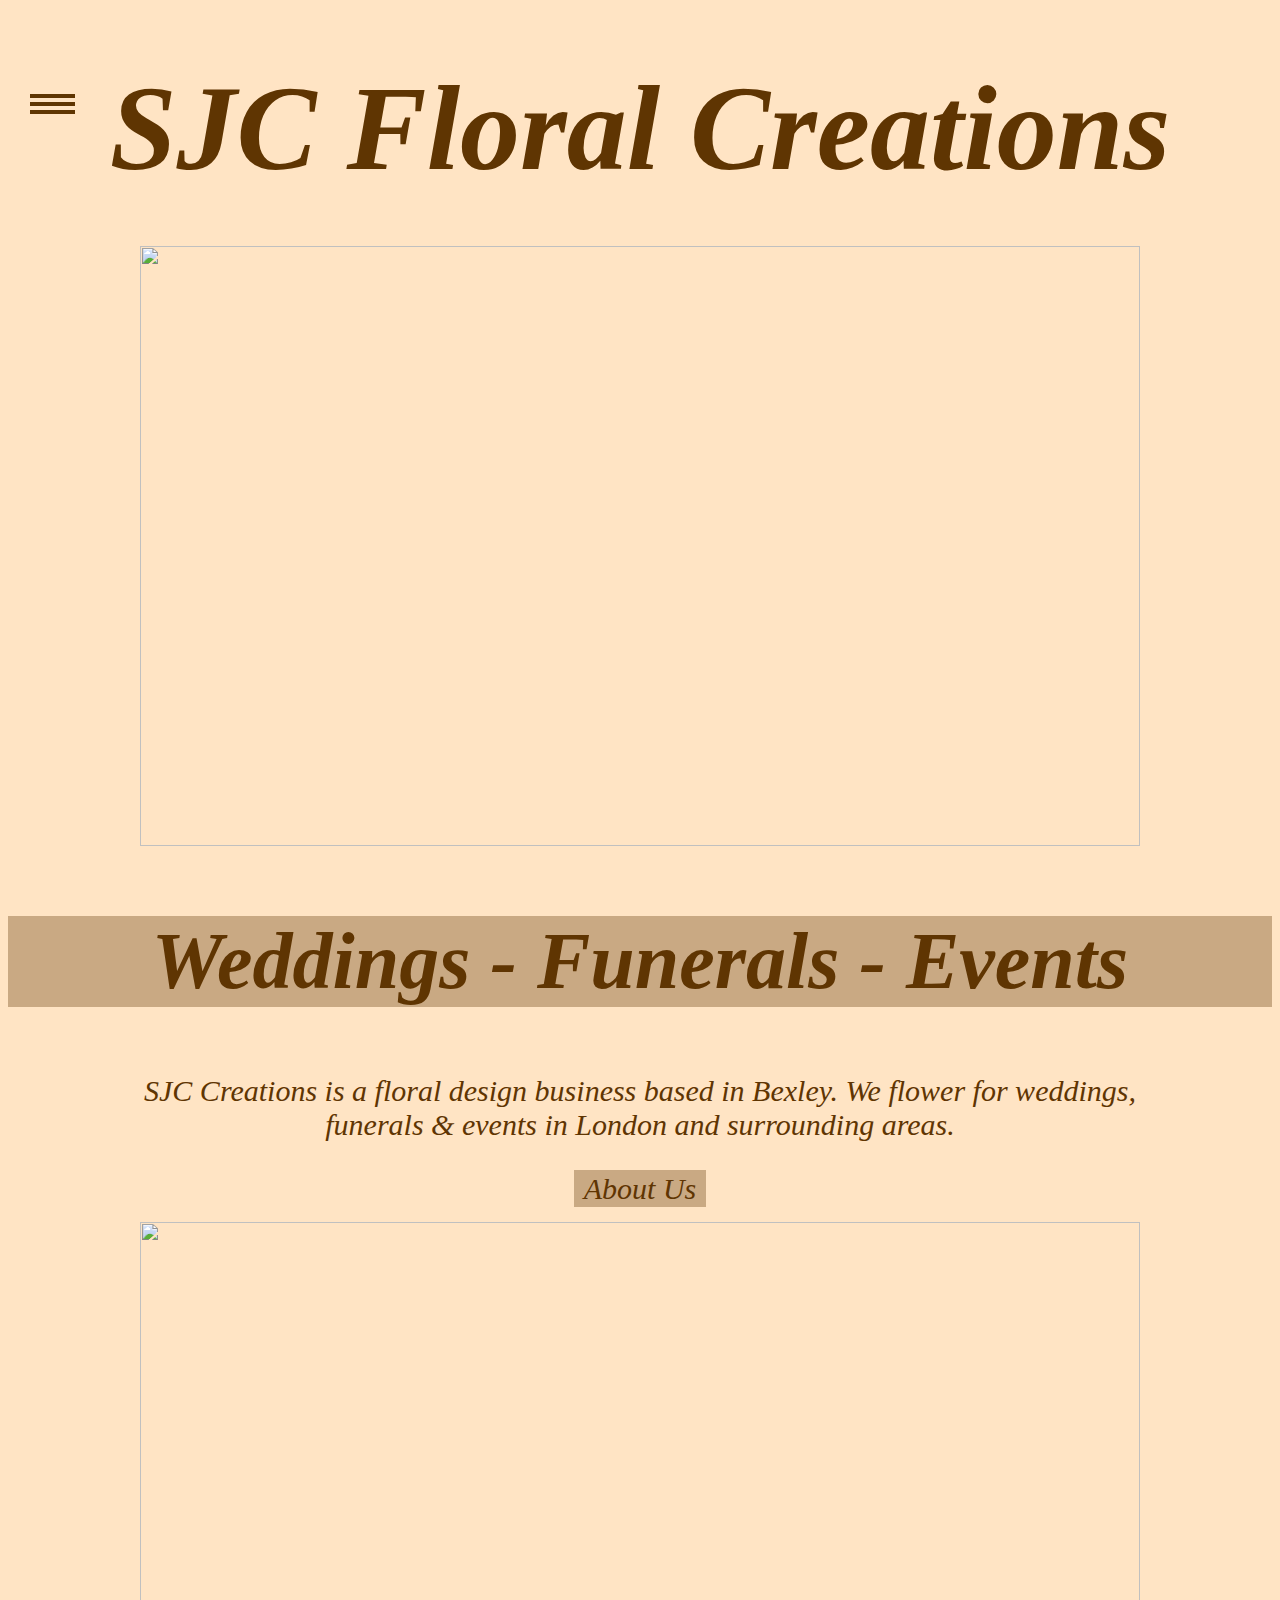
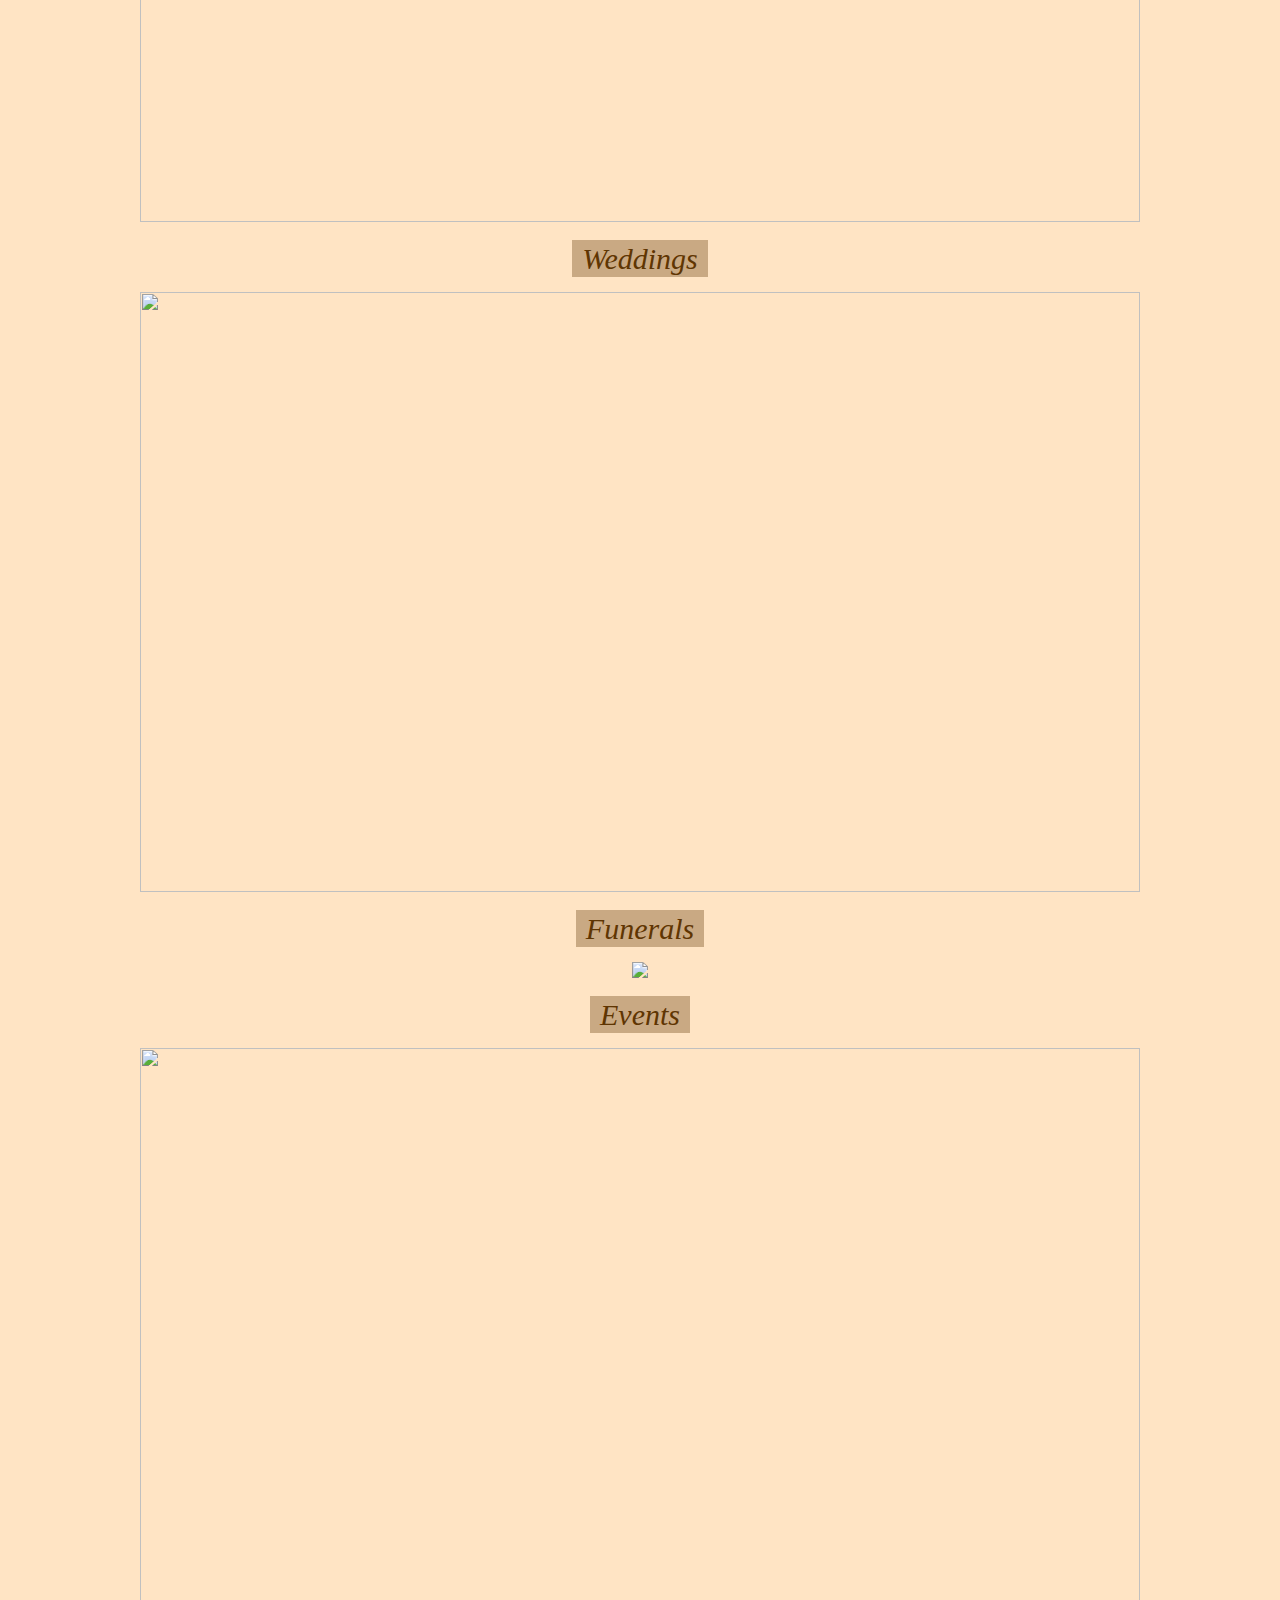
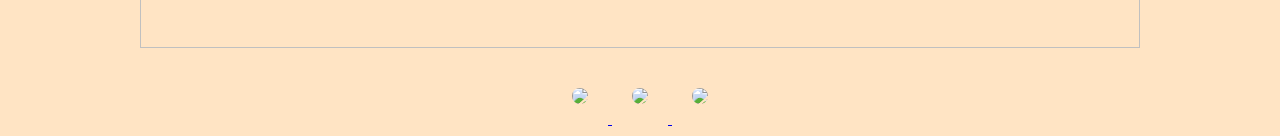
==== index.html @ a539b67b "Updated social media jpg so GitHub page can render images" ====
<!DOCTYPE html>
<html>
  <head>
    <link rel="stylesheet" href="Home.css">
    <script rel="javascript" src="Home.js">
      </script>
  <div id="sidebar">
    <div class="toggle-btn" onclick="show()">
      <span></span>
      <span></span>
      <span></span>
    </div>
    <ul>
      <li><a href="http://127.0.0.1:3000/About Us.html" class="sidebar-hl">About Us</a></li>
      <li><a href="http://127.0.0.1:3000/Weddings.html" class="sidebar-hl"> Weddings </a></li>
      <li><a href="http://127.0.0.1:3000/Funerals.html" class="sidebar-hl"> Funerals </a></li>
      <li><a href="http://127.0.0.1:3000/Events.html" class="sidebar-hl"> Events </a></li>
    </ul>
  </div>
  </head>
  <body>
    <header>
      <h1 class="text"> SJC Floral Creations </h1>
      <P>
      <img src="Zhomepicture.jpg" width="1000px" height="600px">
      <h2 class="text" id="banner"> 
        Weddings - Funerals - Events 
      </h2>
    </header>
      <main>
        <article class="text">
        <p> SJC Creations is a floral design business based in Bexley.
          We flower for weddings,<br>funerals & events in London and surrounding
          areas.
        </article>
          <nav>
            <a href="http://127.0.0.1:3000/About Us.html" id="btn-about-us"> About Us
            </a> 
          </nav>
            <p>
              <img src="Zhomepicture1.jpg" width="1000px" height="600px">
          <nav>
            <a href="http://127.0.0.1:3000/Weddings.html" id="btn-weddings"> Weddings </a>
          </nav>
            <p>
              <img src="Zhomepicture4.jpg" width="1000px" height="600px">
          <nav>
            <a href="http://127.0.0.1:3000/Funerals.html" id="btn-funerals"> Funerals </a>
          </nav>
            <p>
              <img src="Zhomepicture3.jpg" width="1000px" width="600px">
          <nav>
            <a href="http://127.0.0.1:3000/Events.html" id="btn-events"> Events </a>
          </nav>
            <p>
              <img src="Zhomepicture2.jpg" width="1000px" height="600px">
      </main>
        <footer>
          <!-- add the logos for the social medias -->
          <a href="https://www.instagram.com/sjcfloralcreations/?hl=en"> <img src="ZInstagram.jpg" id="hl-instagram"> </a>
          <a href="https://www.tiktok.com/@sjcfloralcreations?lang=en" > <img src="ZTikTok.jpg" id="hl-tiktok"> </a>
          <a href="https://www.facebook.com/profile.php?id=100089802482598" > <img src="ZFacebook.jpg" id="hl-facebook"> </a>
        </footer>
  </body>
</html>
---- Home.css ----
.text {color: rgb(95, 53, 2);}
      body {text-align: center; background-color: bisque; font-style:oblique;}
      h1 {font-size: 120px; margin-top: 0.5em; margin-bottom: 0.4em}
      h2 {font-size: 80px; background-color: rgba(95, 53, 2, 0.338);}
      article {font-size: 30px;}
     
      #btn-about-us {background-color: rgba(95, 53, 2, 0.338); color: rgb(95, 53, 2); text-decoration: none; font-size: 30px; padding: 2px 10px 2px 10px;}
      #btn-weddings {background-color: rgba(95, 53, 2, 0.338); color: rgb(95, 53, 2); text-decoration: none; font-size: 30px; padding: 2px 10px 2px 10px;}
      #btn-funerals {background-color: rgba(95, 53, 2, 0.338); color: rgb(95, 53, 2); text-decoration: none; font-size: 30px; padding: 2px 10px 2px 10px;}
      #btn-events {background-color: rgba(95, 53, 2, 0.338); color: rgb(95, 53, 2); text-decoration: none; font-size: 30px; padding: 2px 10px 2px 10px;}
      
      #hl-instagram {width: 60px; border-radius: 50px; margin: 20px}
      #hl-tiktok {width: 60px; border-radius: 50px; margin: 20px;}
      #hl-facebook {width: 60px; border-radius: 50px; margin: 20px;}
      
      #sidebar {position: absolute; width: 200px; height: 330px; background: rgb(95, 53, 2); left: -300px; transition: 0.4s;}
      #sidebar ul li {list-style-type: none;; font-size: 30px; padding: 20px}
      #sidebar.active {left: 0;}
      #sidebar .toggle-btn {position: absolute; top: 30px; left: 330px;}
      .toggle-btn span {width: 45px; height: 4px; background-color: rgb(95, 53, 2); display: block; margin-top: 4px;}
      .sidebar-hl {text-decoration: none; color: bisque;}
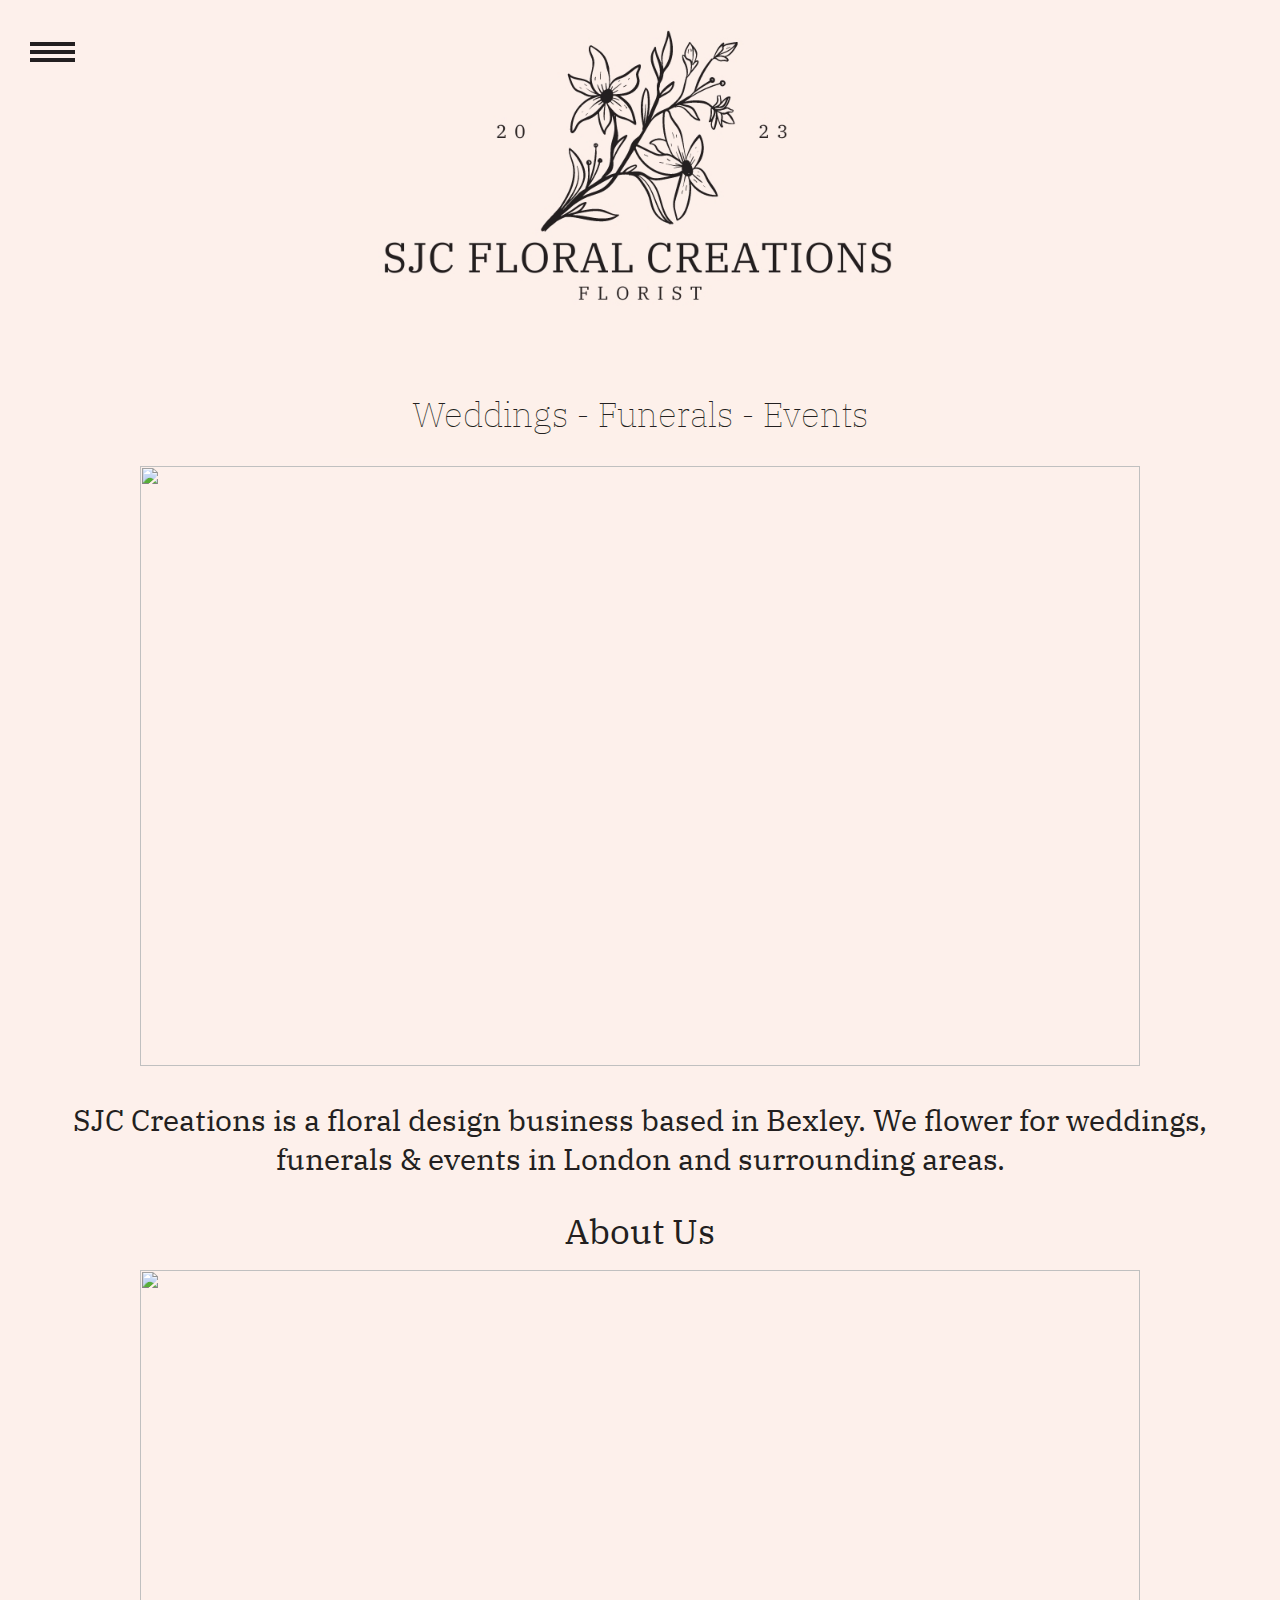
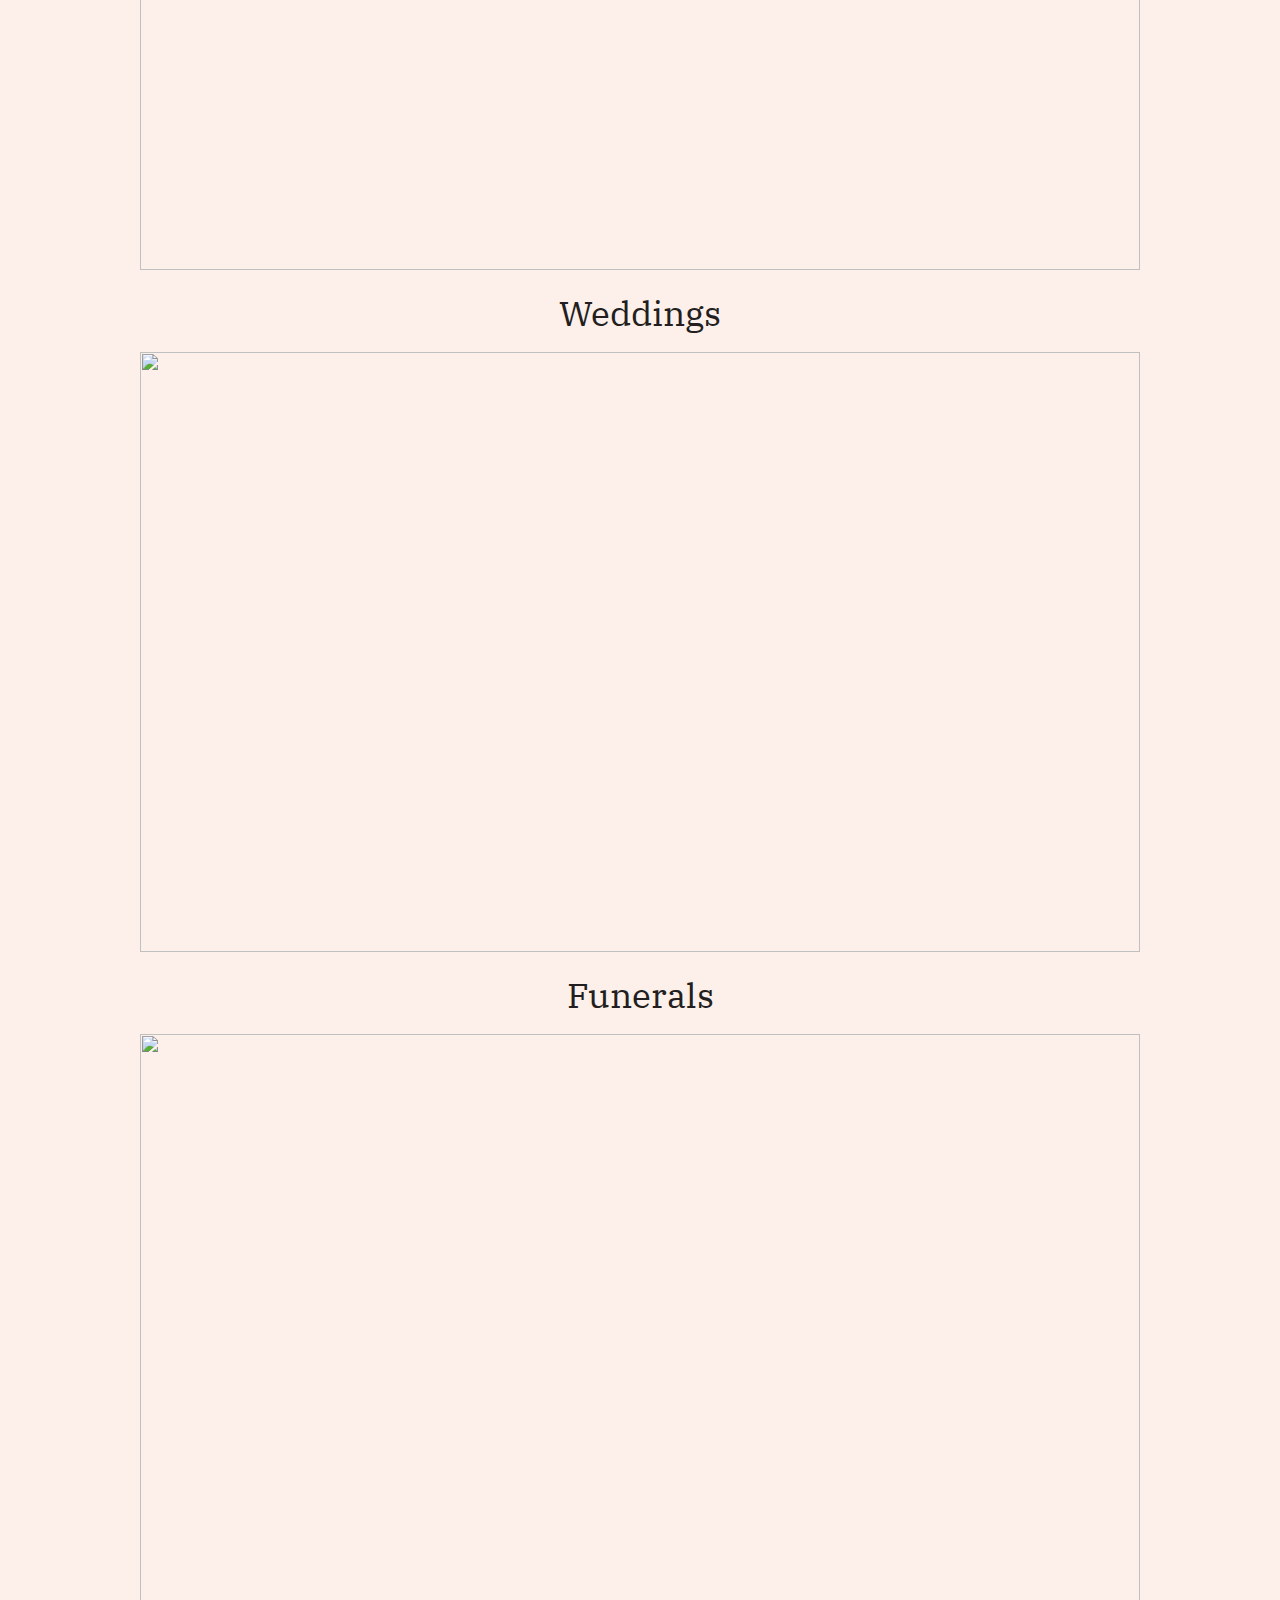
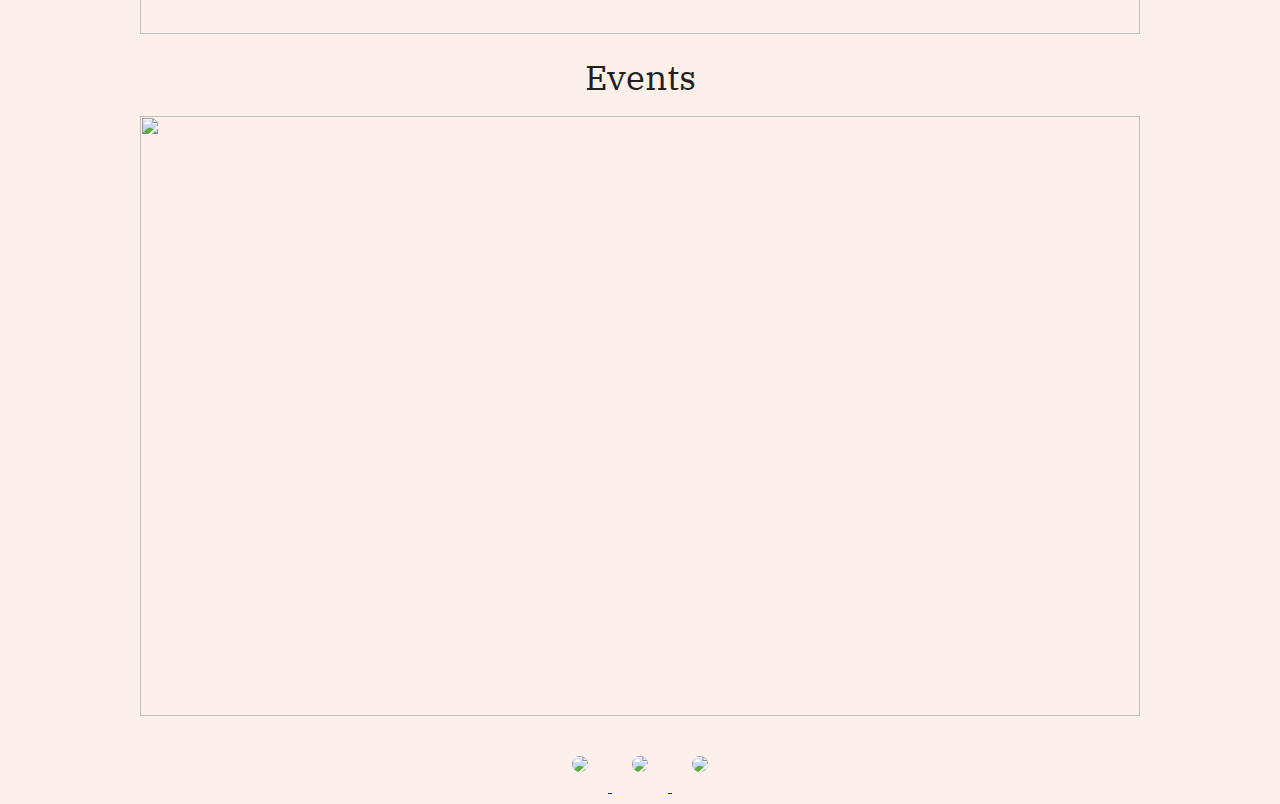
==== commit e4501afa: "Font, logo quality improved, small UI changes" ====
--- a/index.html
+++ b/index.html
@@ -1,9 +1,14 @@
 <!DOCTYPE html>
 <html>
   <head>
+
+    <link rel="preconnect" href="https://fonts.googleapis.com">
+    <link rel="preconnect" href="https://fonts.gstatic.com" crossorigin>
+    <link href="https://fonts.googleapis.com/css2?family=IBM+Plex+Serif&display=swap" rel="stylesheet">
+
     <link rel="stylesheet" href="Home.css">
-    <script rel="javascript" src="Home.js">
-      </script>
+    <script rel="javascript" src="Home.js"> </script>
+
   <div id="sidebar">
     <div class="toggle-btn" onclick="show()">
       <span></span>
@@ -20,12 +25,13 @@
   </head>
   <body>
     <header>
-      <h1 class="text"> SJC Floral Creations </h1>
+      <img src="Zlogo.jpg" id="logo">
+</div>
       <P>
+        <h2 class="text"> 
+          Weddings - Funerals - Events 
+        </h2>
       <img src="Zhomepicture.jpg" width="1000px" height="600px">
-      <h2 class="text" id="banner"> 
-        Weddings - Funerals - Events 
-      </h2>
     </header>
       <main>
         <article class="text">
@@ -48,7 +54,7 @@
             <a href="http://127.0.0.1:3000/Funerals.html" id="btn-funerals"> Funerals </a>
           </nav>
             <p>
-              <img src="Zhomepicture3.jpg" width="1000px" width="600px">
+              <img src="Zhomepicture3.jpg" width="1000px" height="600px">
           <nav>
             <a href="http://127.0.0.1:3000/Events.html" id="btn-events"> Events </a>
           </nav>
--- a/Home.css
+++ b/Home.css
@@ -1,21 +1,21 @@
-.text {color: rgb(95, 53, 2);}
-      body {text-align: center; background-color: bisque; font-style:oblique;}
-      h1 {font-size: 120px; margin-top: 0.5em; margin-bottom: 0.4em}
-      h2 {font-size: 80px; background-color: rgba(95, 53, 2, 0.338);}
+      .text {color: #231f20;}
+      #logo {margin-bottom: -100px; margin-top: -150px; width: 600px; height: 600px;}
+      body {text-align: center; background-color: #fdf0eb; font-family: 'IBM Plex Serif', serif;}
+      h2 {font-size: 35px; font-weight: lighter;}
       article {font-size: 30px;}
      
-      #btn-about-us {background-color: rgba(95, 53, 2, 0.338); color: rgb(95, 53, 2); text-decoration: none; font-size: 30px; padding: 2px 10px 2px 10px;}
-      #btn-weddings {background-color: rgba(95, 53, 2, 0.338); color: rgb(95, 53, 2); text-decoration: none; font-size: 30px; padding: 2px 10px 2px 10px;}
-      #btn-funerals {background-color: rgba(95, 53, 2, 0.338); color: rgb(95, 53, 2); text-decoration: none; font-size: 30px; padding: 2px 10px 2px 10px;}
-      #btn-events {background-color: rgba(95, 53, 2, 0.338); color: rgb(95, 53, 2); text-decoration: none; font-size: 30px; padding: 2px 10px 2px 10px;}
+      #btn-about-us {color: #231f20; text-decoration: none; font-size: 35px; padding: 2px 10px 2px 10px;}
+      #btn-weddings {color: #231f20; text-decoration: none; font-size: 35px; padding: 2px 10px 2px 10px;}
+      #btn-funerals {color: #231f20; text-decoration: none; font-size: 35px; padding: 2px 10px 2px 10px;}
+      #btn-events {color: #231f20; text-decoration: none; font-size: 35px; padding: 2px 10px 2px 10px;}
       
       #hl-instagram {width: 60px; border-radius: 50px; margin: 20px}
       #hl-tiktok {width: 60px; border-radius: 50px; margin: 20px;}
       #hl-facebook {width: 60px; border-radius: 50px; margin: 20px;}
       
-      #sidebar {position: absolute; width: 200px; height: 330px; background: rgb(95, 53, 2); left: -300px; transition: 0.4s;}
-      #sidebar ul li {list-style-type: none;; font-size: 30px; padding: 20px}
+      #sidebar {position: absolute; width: 200px; height: 330px; background: #231f20; left: -300px; transition: 0.4s;}
+      #sidebar ul li {list-style-type: none;; font-size: 30px; padding: 15px}
       #sidebar.active {left: 0;}
       #sidebar .toggle-btn {position: absolute; top: 30px; left: 330px;}
-      .toggle-btn span {width: 45px; height: 4px; background-color: rgb(95, 53, 2); display: block; margin-top: 4px;}
-      .sidebar-hl {text-decoration: none; color: bisque;}+      .toggle-btn span {width: 45px; height: 4px; background-color: #231f20; display: block; margin-top: 4px;}
+      .sidebar-hl {text-decoration: none; color: #fdf0eb;}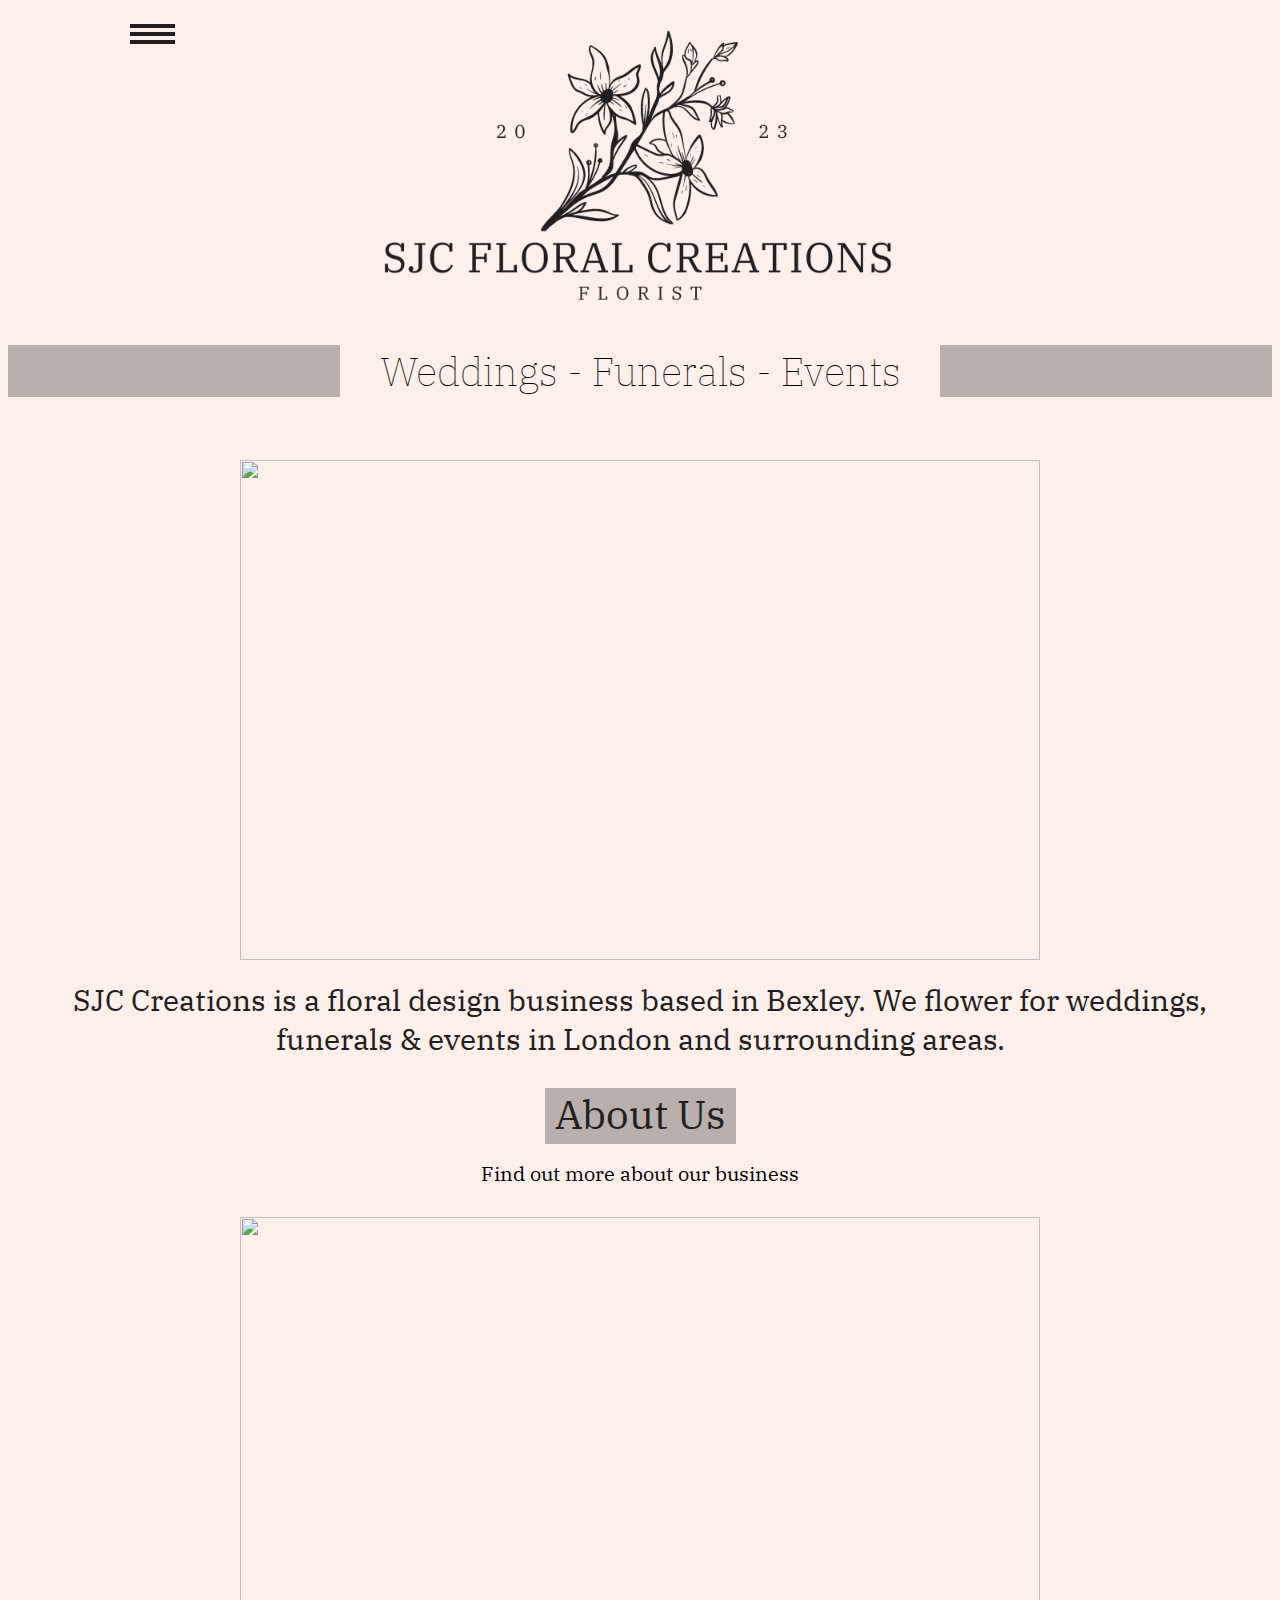
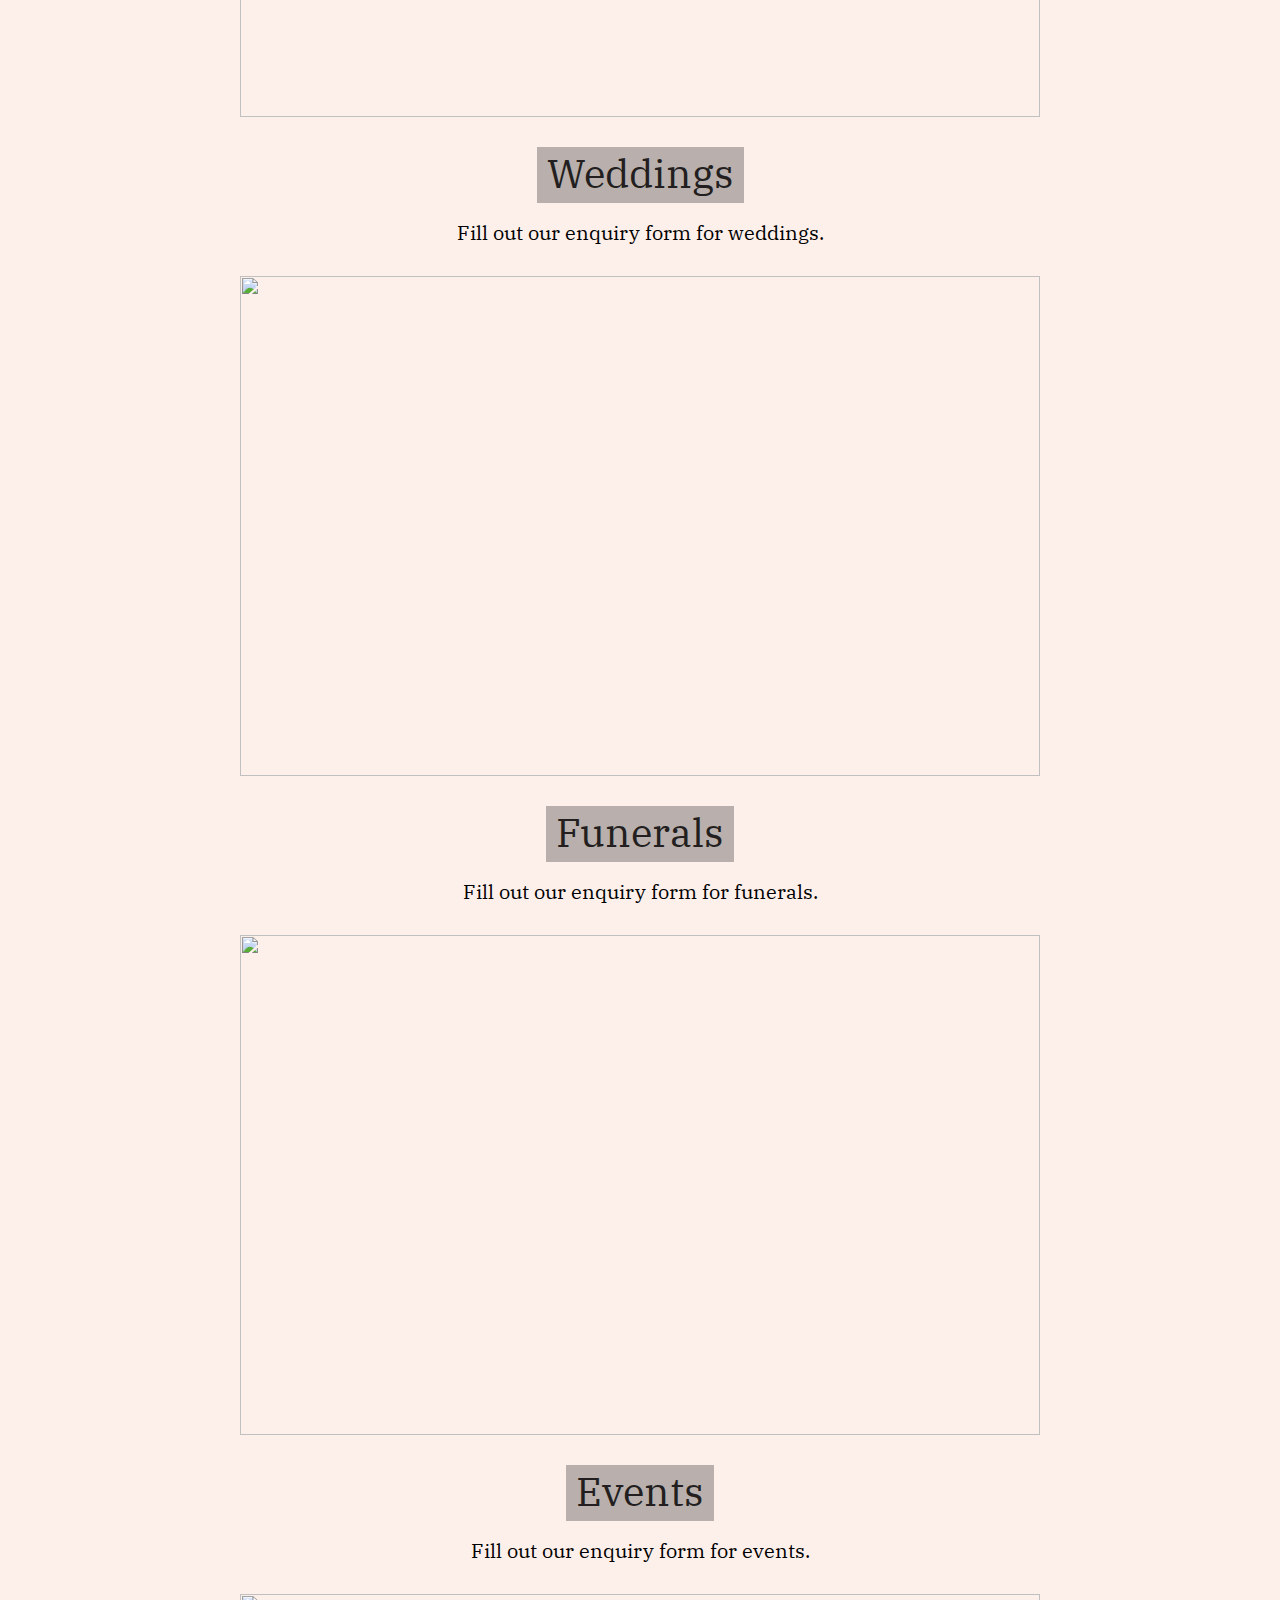
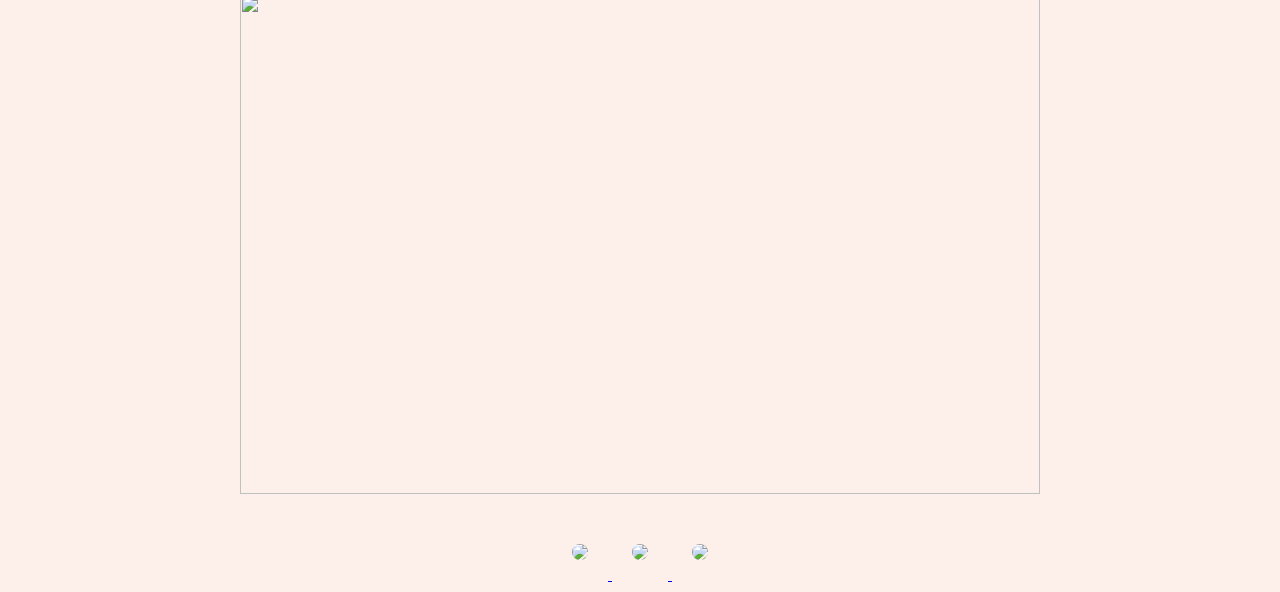
==== commit 48780aa5: "UI update, redu" ====
--- a/index.html
+++ b/index.html
@@ -1,7 +1,6 @@
 <!DOCTYPE html>
 <html>
   <head>
-
     <link rel="preconnect" href="https://fonts.googleapis.com">
     <link rel="preconnect" href="https://fonts.gstatic.com" crossorigin>
     <link href="https://fonts.googleapis.com/css2?family=IBM+Plex+Serif&display=swap" rel="stylesheet">
@@ -27,42 +26,41 @@
     <header>
       <img src="Zlogo.jpg" id="logo">
 </div>
-      <P>
-        <h2 class="text"> 
+      <p></p>
+        <h2 id="banner"> 
           Weddings - Funerals - Events 
         </h2>
-      <img src="Zhomepicture.jpg" width="1000px" height="600px">
+      <img src="Zhomepicture.jpg" class="images">
     </header>
       <main>
         <article class="text">
         <p> SJC Creations is a floral design business based in Bexley.
           We flower for weddings,<br>funerals & events in London and surrounding
-          areas.
+          areas.</p>
         </article>
           <nav>
-            <a href="http://127.0.0.1:3000/About Us.html" id="btn-about-us"> About Us
+            <a href="http://127.0.0.1:3000/About Us.html" class="button"> About Us
             </a> 
           </nav>
-            <p>
-              <img src="Zhomepicture1.jpg" width="1000px" height="600px">
+             <div class="lildescrippy"> Find out more about our business </div>
+              <img src="Zhomepicture1.jpg" class="images">
           <nav>
-            <a href="http://127.0.0.1:3000/Weddings.html" id="btn-weddings"> Weddings </a>
+            <a href="http://127.0.0.1:3000/Weddings.html" class="button"> Weddings </a>
           </nav>
-            <p>
-              <img src="Zhomepicture4.jpg" width="1000px" height="600px">
+          <div class="lildescrippy"> Fill out our enquiry form for weddings. </div>
+              <img src="Zhomepicture4.jpg" class="images">
           <nav>
-            <a href="http://127.0.0.1:3000/Funerals.html" id="btn-funerals"> Funerals </a>
+            <a href="http://127.0.0.1:3000/Funerals.html" class="button"> Funerals </a>
           </nav>
-            <p>
-              <img src="Zhomepicture3.jpg" width="1000px" height="600px">
+          <div class="lildescrippy"> Fill out our enquiry form for funerals. </div>
+              <img src="Zhomepicture3.jpg" class="images">
           <nav>
-            <a href="http://127.0.0.1:3000/Events.html" id="btn-events"> Events </a>
+            <a href="http://127.0.0.1:3000/Events.html" class="button"> Events </a>
           </nav>
-            <p>
-              <img src="Zhomepicture2.jpg" width="1000px" height="600px">
+          <div class="lildescrippy"> Fill out our enquiry form for events. </div>
+              <img src="Zhomepicture2.jpg" class="images">
       </main>
         <footer>
-          <!-- add the logos for the social medias -->
           <a href="https://www.instagram.com/sjcfloralcreations/?hl=en"> <img src="ZInstagram.jpg" id="hl-instagram"> </a>
           <a href="https://www.tiktok.com/@sjcfloralcreations?lang=en" > <img src="ZTikTok.jpg" id="hl-tiktok"> </a>
           <a href="https://www.facebook.com/profile.php?id=100089802482598" > <img src="ZFacebook.jpg" id="hl-facebook"> </a>
--- a/Home.css
+++ b/Home.css
@@ -1,20 +1,19 @@
       .text {color: #231f20;}
-      #logo {margin-bottom: -100px; margin-top: -150px; width: 600px; height: 600px;}
+      #logo {margin-bottom: -150px; margin-top: -150px; width: 600px; height: 600px;}
       body {text-align: center; background-color: #fdf0eb; font-family: 'IBM Plex Serif', serif;}
-      h2 {font-size: 35px; font-weight: lighter;}
-      article {font-size: 30px;}
-     
-      #btn-about-us {color: #231f20; text-decoration: none; font-size: 35px; padding: 2px 10px 2px 10px;}
-      #btn-weddings {color: #231f20; text-decoration: none; font-size: 35px; padding: 2px 10px 2px 10px;}
-      #btn-funerals {color: #231f20; text-decoration: none; font-size: 35px; padding: 2px 10px 2px 10px;}
-      #btn-events {color: #231f20; text-decoration: none; font-size: 35px; padding: 2px 10px 2px 10px;}
+      h2 {font-size: 40px; font-weight: lighter;}
+      #banner {background-color: #231f204f;}
+      article {font-size: 30px; margin-top: -40px;}
+      .images {width: 800px; height: 500px; padding: 30px}
+      .button {color: #231f20; background-color: #231f204f; text-decoration: none; font-size: 40px; padding-left: 10px; padding-right: 10px; padding-bottom: 4px}
+      .lildescrippy {font-size: 20px; font-family: 'IBM Plex Serif', serif; margin-top: 20px;}
       
       #hl-instagram {width: 60px; border-radius: 50px; margin: 20px}
       #hl-tiktok {width: 60px; border-radius: 50px; margin: 20px;}
       #hl-facebook {width: 60px; border-radius: 50px; margin: 20px;}
       
-      #sidebar {position: absolute; width: 200px; height: 330px; background: #231f20; left: -300px; transition: 0.4s;}
-      #sidebar ul li {list-style-type: none;; font-size: 30px; padding: 15px}
+      #sidebar {position: absolute; width: 200px; height: 330px; background: #231f20; left: -200px; top: -10px; transition: 0.4s;}
+      #sidebar ul li {list-style-type: none; font-size: 30px; padding: 15px; margin-left: -50px;}
       #sidebar.active {left: 0;}
       #sidebar .toggle-btn {position: absolute; top: 30px; left: 330px;}
       .toggle-btn span {width: 45px; height: 4px; background-color: #231f20; display: block; margin-top: 4px;}
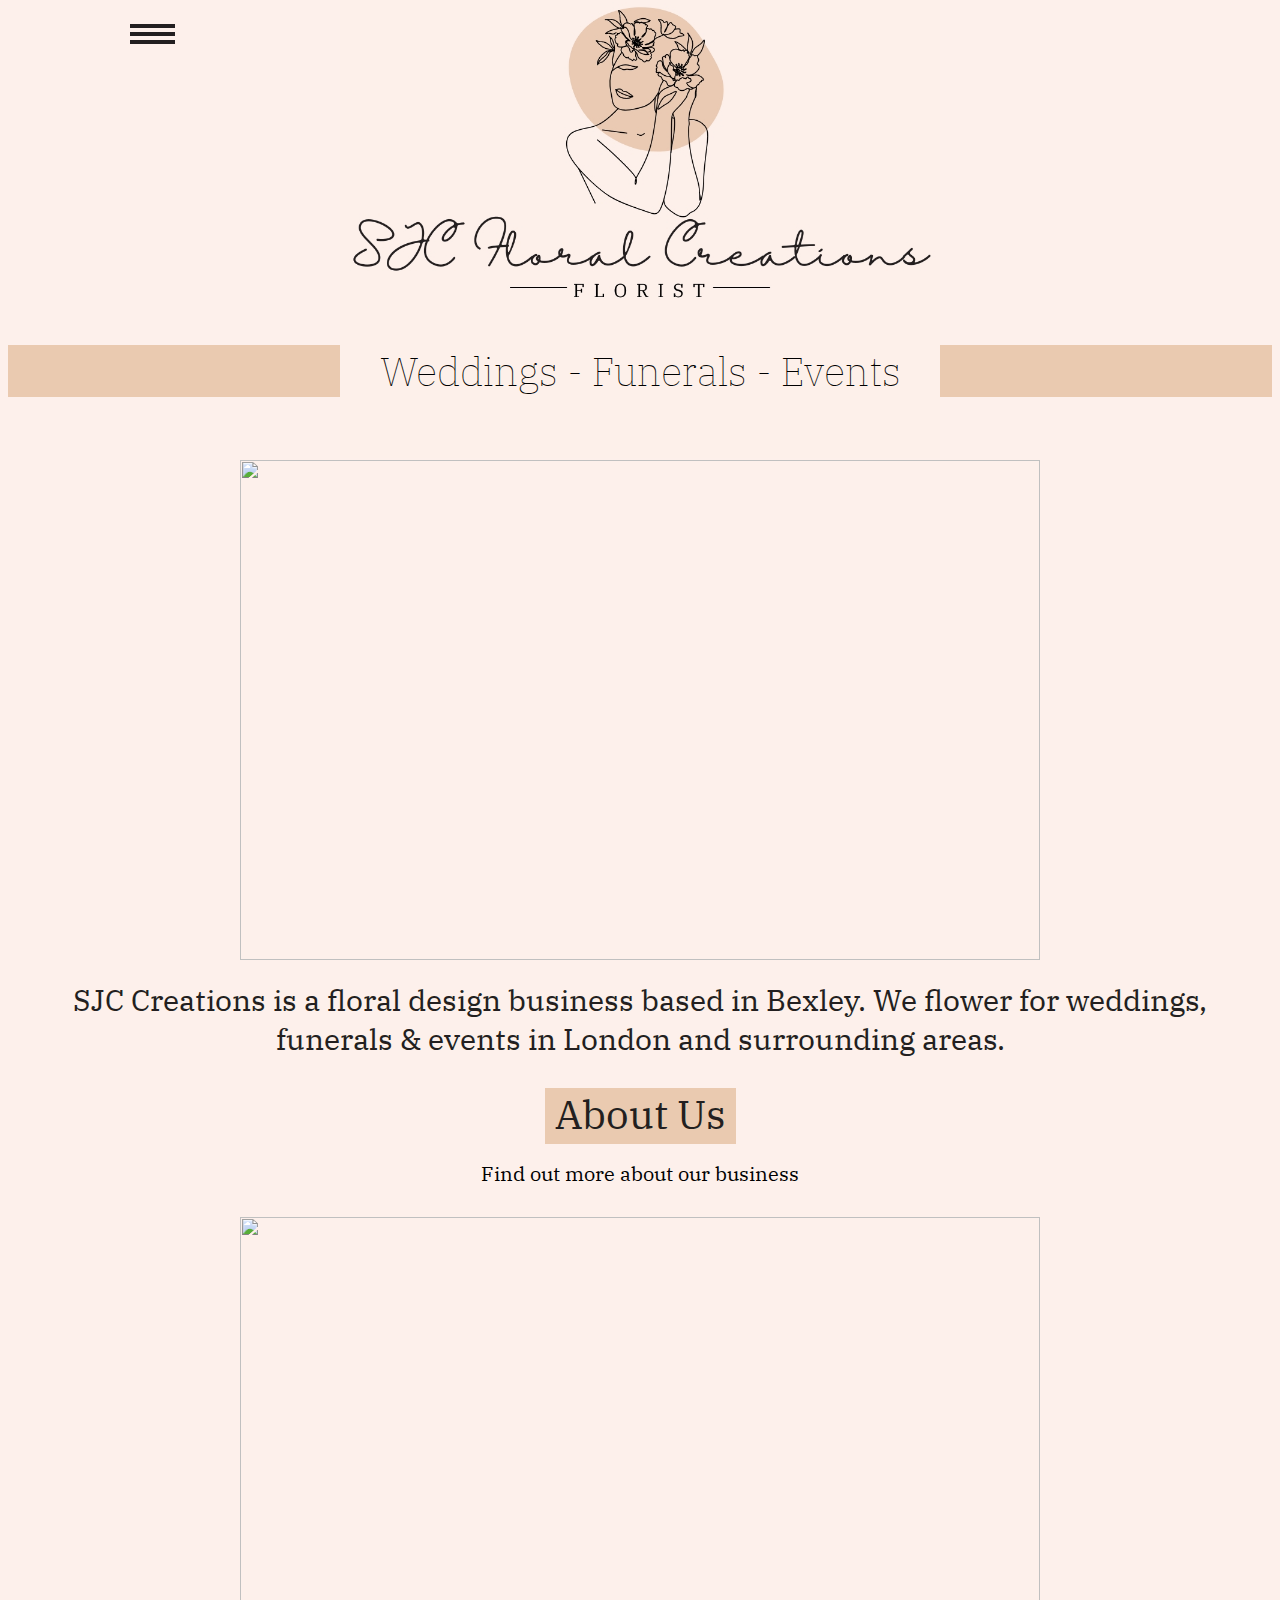
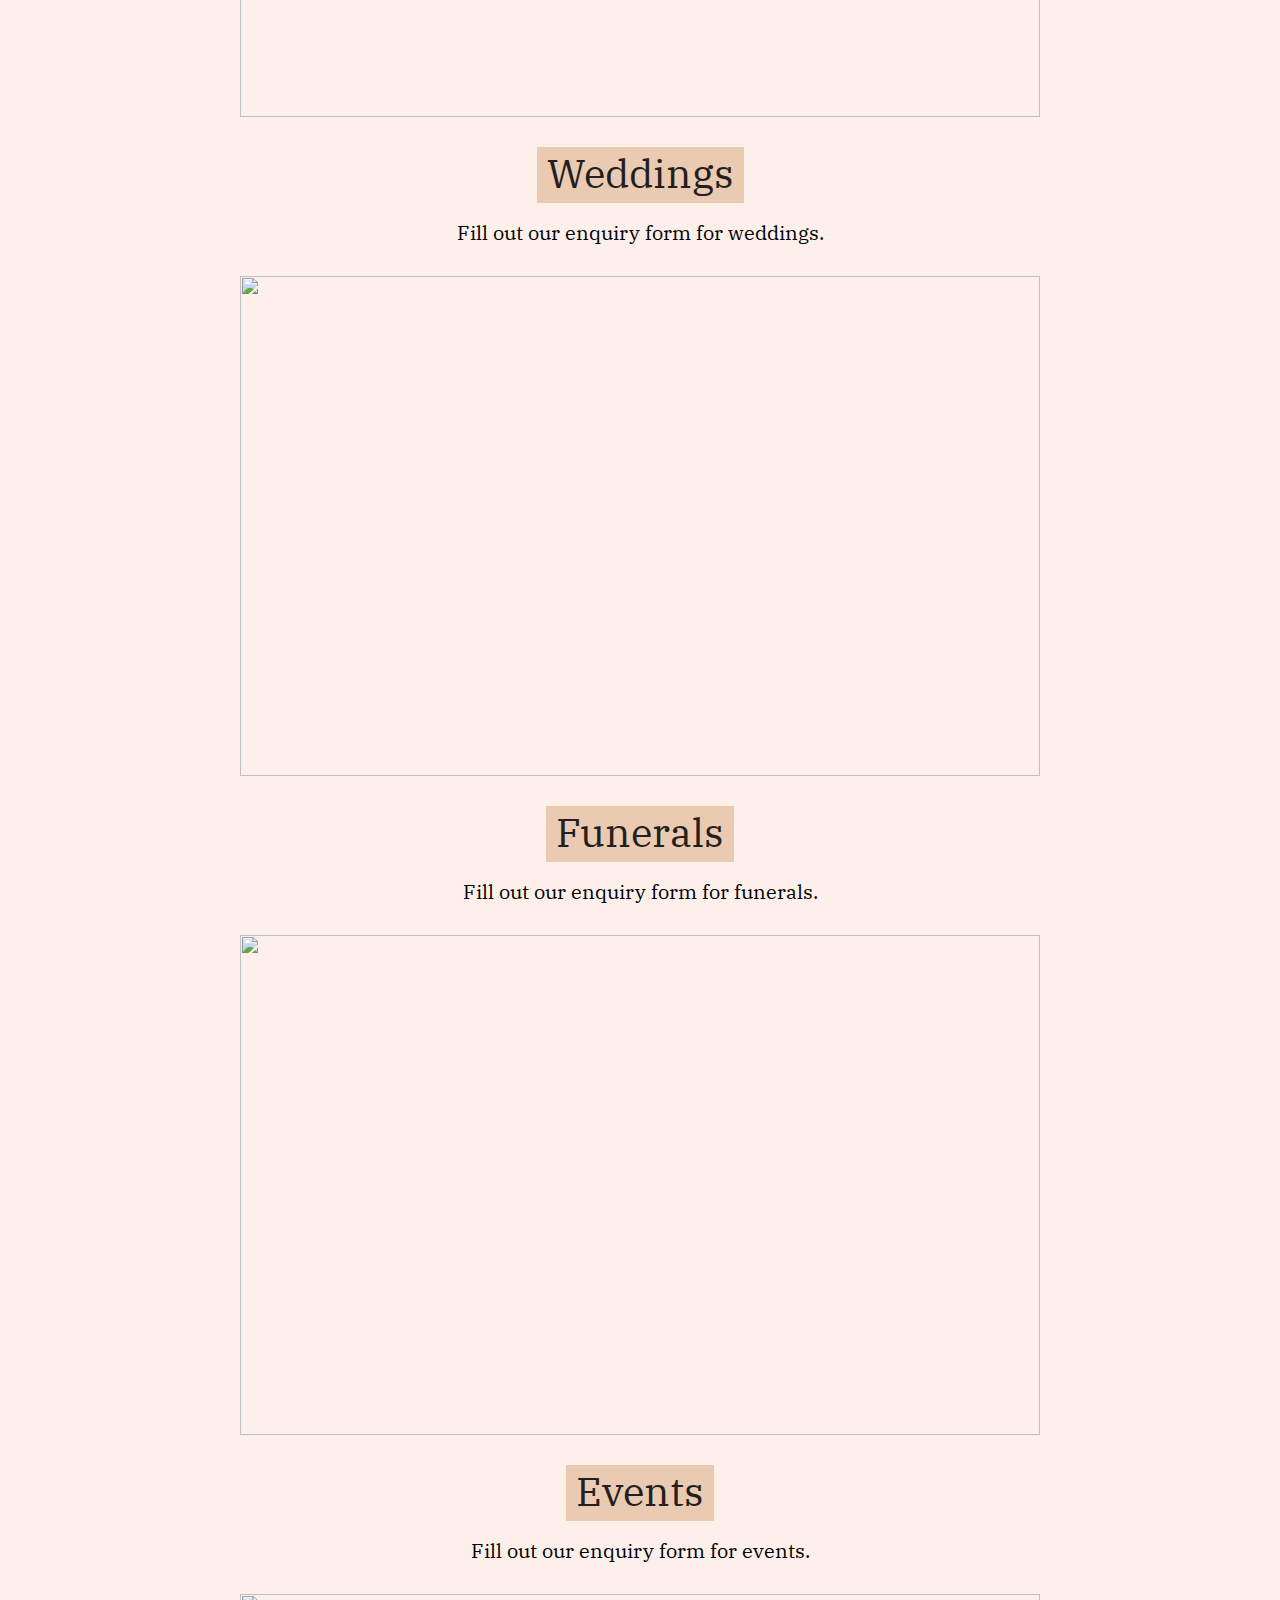
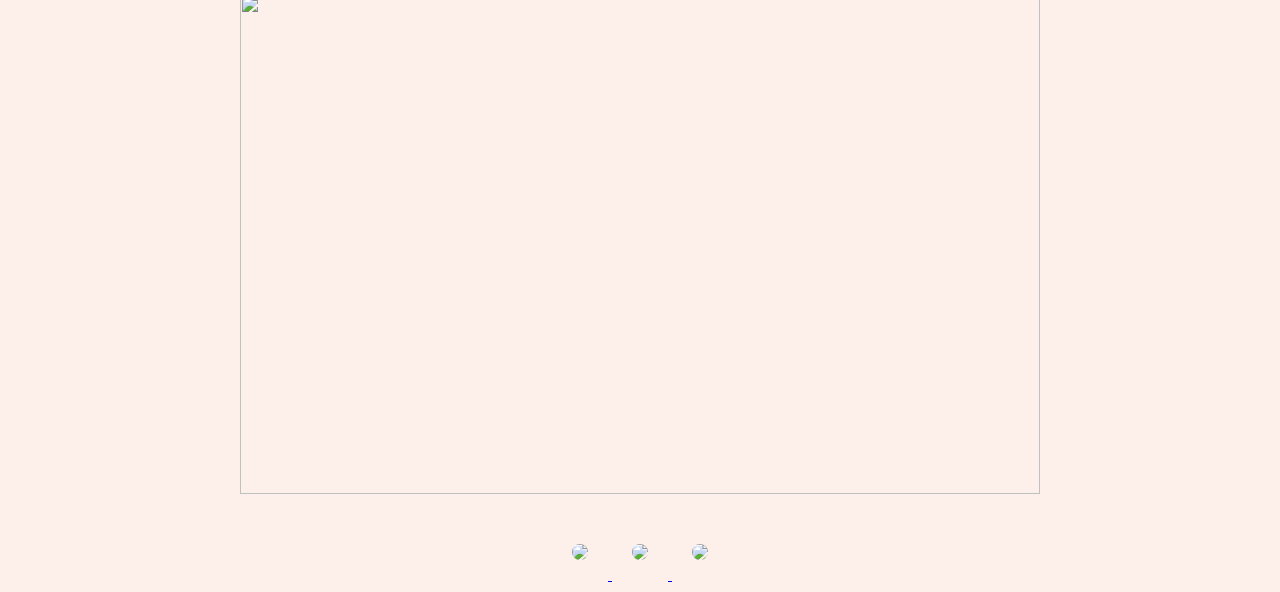
==== commit 5c4f1275: "Updated code layout" ====
--- a/index.html
+++ b/index.html
@@ -1,69 +1,65 @@
 <!DOCTYPE html>
 <html>
-  <head>
-    <link rel="preconnect" href="https://fonts.googleapis.com">
-    <link rel="preconnect" href="https://fonts.gstatic.com" crossorigin>
-    <link href="https://fonts.googleapis.com/css2?family=IBM+Plex+Serif&display=swap" rel="stylesheet">
-
-    <link rel="stylesheet" href="Home.css">
-    <script rel="javascript" src="Home.js"> </script>
-
-  <div id="sidebar">
-    <div class="toggle-btn" onclick="show()">
-      <span></span>
-      <span></span>
-      <span></span>
+    <head>
+        <link rel="preconnect" href="https://fonts.googleapis.com">
+        <link rel="preconnect" href="https://fonts.gstatic.com" crossorigin>
+        <link href="https://fonts.googleapis.com/css2?family=IBM+Plex+Serif&display=swap" rel="stylesheet">
+        <link rel="stylesheet" href="Home.css">
+        <script rel="javascript" src="Home.js"> </script>
+    <div id="sidebar">
+        <div class="toggle-btn" onclick="show()">
+            <span></span>
+            <span></span>
+            <span></span>
+        </div>
+    <ul>
+        <li><a href="https://lyndonljc123.github.io/About-Us/" class="sidebar-hl">About Us</a></li>
+        <li><a href="https://lyndonljc123.github.io/Weddings/" class="sidebar-hl"> Weddings </a></li>
+        <li><a href="https://lyndonljc123.github.io/Funerals/" class="sidebar-hl"> Funerals </a></li>
+        <li><a href="https://lyndonljc123.github.io/Events/" class="sidebar-hl"> Events </a></li>
+    </ul>
     </div>
-    <ul>
-      <li><a href="http://127.0.0.1:3000/About Us.html" class="sidebar-hl">About Us</a></li>
-      <li><a href="http://127.0.0.1:3000/Weddings.html" class="sidebar-hl"> Weddings </a></li>
-      <li><a href="http://127.0.0.1:3000/Funerals.html" class="sidebar-hl"> Funerals </a></li>
-      <li><a href="http://127.0.0.1:3000/Events.html" class="sidebar-hl"> Events </a></li>
-    </ul>
-  </div>
-  </head>
-  <body>
-    <header>
-      <img src="Zlogo.jpg" id="logo">
-</div>
-      <p></p>
+    </head>
+    <body>
+        <header>
+        <img src="Zlogo.jpg" id="logo">
+            <p></p>
         <h2 id="banner"> 
-          Weddings - Funerals - Events 
+            Weddings - Funerals - Events 
         </h2>
-      <img src="Zhomepicture.jpg" class="images">
-    </header>
-      <main>
+        <img src="Zhomepicture.jpg" class="images">
+        </header>
+    <main>
         <article class="text">
-        <p> SJC Creations is a floral design business based in Bexley.
-          We flower for weddings,<br>funerals & events in London and surrounding
-          areas.</p>
+            <p> SJC Creations is a floral design business based in Bexley.
+            We flower for weddings,<br>funerals & events in London and surrounding
+            areas.</p>
         </article>
-          <nav>
-            <a href="http://127.0.0.1:3000/About Us.html" class="button"> About Us
-            </a> 
-          </nav>
-             <div class="lildescrippy"> Find out more about our business </div>
-              <img src="Zhomepicture1.jpg" class="images">
-          <nav>
-            <a href="http://127.0.0.1:3000/Weddings.html" class="button"> Weddings </a>
-          </nav>
-          <div class="lildescrippy"> Fill out our enquiry form for weddings. </div>
-              <img src="Zhomepicture4.jpg" class="images">
-          <nav>
-            <a href="http://127.0.0.1:3000/Funerals.html" class="button"> Funerals </a>
-          </nav>
-          <div class="lildescrippy"> Fill out our enquiry form for funerals. </div>
-              <img src="Zhomepicture3.jpg" class="images">
-          <nav>
-            <a href="http://127.0.0.1:3000/Events.html" class="button"> Events </a>
-          </nav>
-          <div class="lildescrippy"> Fill out our enquiry form for events. </div>
-              <img src="Zhomepicture2.jpg" class="images">
-      </main>
-        <footer>
-          <a href="https://www.instagram.com/sjcfloralcreations/?hl=en"> <img src="ZInstagram.jpg" id="hl-instagram"> </a>
-          <a href="https://www.tiktok.com/@sjcfloralcreations?lang=en" > <img src="ZTikTok.jpg" id="hl-tiktok"> </a>
-          <a href="https://www.facebook.com/profile.php?id=100089802482598" > <img src="ZFacebook.jpg" id="hl-facebook"> </a>
-        </footer>
-  </body>
+        <nav>
+            <a href="https://lyndonljc123.github.io/About-Us/" class="button">About Us</a>
+        </nav>
+        <div class="lildescrippy"> Find out more about our business </div>
+        <img src="Zhomepicture1.jpg" class="images">
+        <nav>
+            <a href="https://lyndonljc123.github.io/Weddings/" class="button"> Weddings </a>
+        </nav>
+        <div class="lildescrippy"> Fill out our enquiry form for weddings. </div>
+        <img src="Zhomepicture4.jpg" class="images">
+        <nav>
+            <a href="https://lyndonljc123.github.io/Funerals/" class="button"> Funerals </a>
+        </nav>
+        <div class="lildescrippy"> Fill out our enquiry form for funerals. </div>
+        <img src="Zhomepicture3.jpg" class="images">
+        <nav>
+            <a href="https://lyndonljc123.github.io/Events/" class="button"> Events </a>
+        </nav>
+        <div class="lildescrippy"> Fill out our enquiry form for events. </div>
+        <img src="Zhomepicture2.jpg" class="images">
+    </main>
+    <footer>
+        <a href="https://www.instagram.com/sjcfloralcreations/?hl=en"> <img src="ZInstagram.jpg" class="social-media"> </a>
+        <a href="https://www.tiktok.com/@sjcfloralcreations?lang=en" > <img src="ZTikTok.jpg" class="social-media"> </a>
+        <a href="https://www.facebook.com/profile.php?id=100089802482598" > <img src="ZFacebook.jpg" class="social-media"> </a>
+    </footer>
+    </body>
 </html>--- a/Home.css
+++ b/Home.css
@@ -1,20 +1,83 @@
-      .text {color: #231f20;}
-      #logo {margin-bottom: -150px; margin-top: -150px; width: 600px; height: 600px;}
-      body {text-align: center; background-color: #fdf0eb; font-family: 'IBM Plex Serif', serif;}
-      h2 {font-size: 40px; font-weight: lighter;}
-      #banner {background-color: #231f204f;}
-      article {font-size: 30px; margin-top: -40px;}
-      .images {width: 800px; height: 500px; padding: 30px}
-      .button {color: #231f20; background-color: #231f204f; text-decoration: none; font-size: 40px; padding-left: 10px; padding-right: 10px; padding-bottom: 4px}
-      .lildescrippy {font-size: 20px; font-family: 'IBM Plex Serif', serif; margin-top: 20px;}
-      
-      #hl-instagram {width: 60px; border-radius: 50px; margin: 20px}
-      #hl-tiktok {width: 60px; border-radius: 50px; margin: 20px;}
-      #hl-facebook {width: 60px; border-radius: 50px; margin: 20px;}
-      
-      #sidebar {position: absolute; width: 200px; height: 330px; background: #231f20; left: -200px; top: -10px; transition: 0.4s;}
-      #sidebar ul li {list-style-type: none; font-size: 30px; padding: 15px; margin-left: -50px;}
-      #sidebar.active {left: 0;}
-      #sidebar .toggle-btn {position: absolute; top: 30px; left: 330px;}
-      .toggle-btn span {width: 45px; height: 4px; background-color: #231f20; display: block; margin-top: 4px;}
-      .sidebar-hl {text-decoration: none; color: #fdf0eb;}+      .text {
+            color: #231f20;
+      }
+      #logo {
+            margin-bottom: -150px; 
+            margin-top: -150px; 
+            width: 600px; 
+            height: 600px;
+      }
+      body {
+            text-align: center; 
+            background-color: #fdf0eb; 
+            font-family: 'IBM Plex Serif', serif;
+      }
+      h2 {
+            font-size: 40px; 
+            font-weight: lighter;
+      }
+      #banner {
+            background-color: #eacab0;
+      }
+      article {
+            font-size: 30px; 
+            margin-top: -40px;
+      }
+      .images {
+            width: 800px; 
+            height: 500px; 
+            padding: 30px
+      }
+      .button {
+            color: #231f20; 
+            background-color: #eacab0; 
+            text-decoration: none; 
+            font-size: 40px; 
+            padding-left: 10px; 
+            padding-right: 10px; 
+            padding-bottom: 4px
+      }
+      .lildescrippy {
+            font-size: 20px; 
+            font-family: 'IBM Plex Serif', serif; 
+            margin-top: 20px;
+      }
+      .social-media {
+            width: 60px; 
+            border-radius: 50px; 
+            margin: 20px
+      }
+      #sidebar {
+            position: absolute; 
+            width: 200px; 
+            height: 330px; 
+            background: #231f20; 
+            left: -200px; 
+            top: -10px; 
+            transition: 0.4s;
+      }
+      #sidebar ul li {
+            list-style-type: none; 
+            font-size: 30px; 
+            padding: 15px; 
+            margin-left: -50px;
+      }
+      #sidebar.active {
+            left: 0;
+      }
+      #sidebar .toggle-btn {
+            position: absolute; 
+            top: 30px; 
+            left: 330px;
+      }
+      .toggle-btn span {
+            width: 45px;
+            height: 4px; 
+            background-color: #231f20; 
+            display: block; 
+            margin-top: 4px;
+      }
+      .sidebar-hl {
+            text-decoration: none; 
+            color: #fdf0eb;
+      }